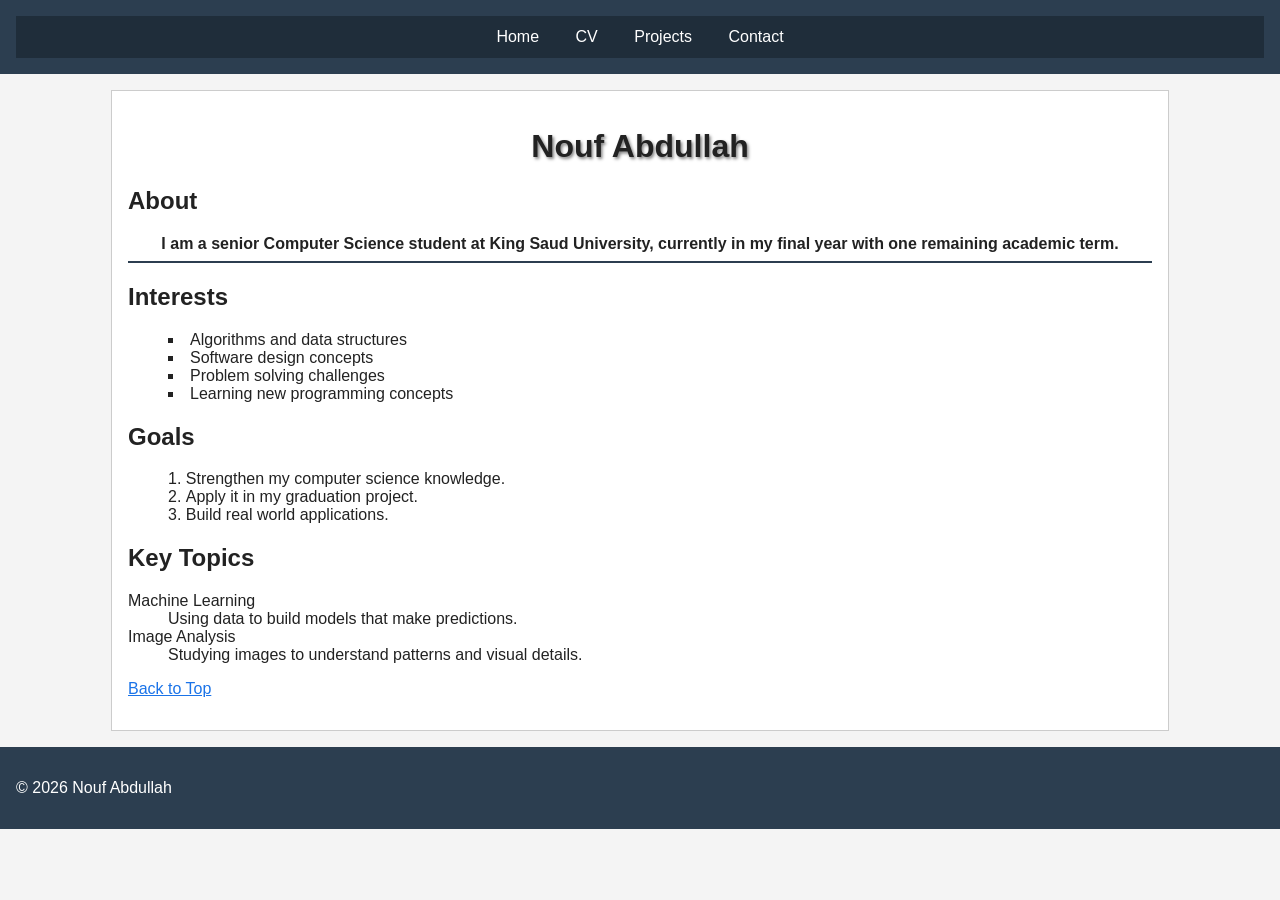
==== index.html @ 8df6470b "Add files via upload" ====
<!DOCTYPE html>
<html>
<head>
<meta charset="utf-8">
<title>Nouf Abdullah - Home</title>
<link rel="stylesheet" href="styles.css">
</head>
<body id="top">
<header>
  <nav role="navigation">
    <ul>
      <li><a href="index.html">Home</a></li>
      <li><a href="cv.html">CV</a></li>
      <li><a href="projects.html">Projects</a></li>
      <li><a href="contact.html">Contact</a></li>
    </ul>
  </nav>
</header>

<main>
  <h1>Nouf Abdullah</h1>
  <h2>About</h2>
  <p id="intro">
    I am a senior Computer Science student at King Saud University,
    currently in my final year with one remaining academic term.
  </p>

  <h2>Interests</h2>
  <ul>
    <li>Algorithms and data structures</li>
    <li>Software design concepts</li>
    <li>Problem solving challenges</li>
    <li>Learning new programming concepts</li>
  </ul>

  <h2>Goals</h2>
<ol>
  <li>Strengthen my computer science knowledge.</li>
  <li>Apply it in my graduation project.</li>
  <li>Build real world applications.</li>
</ol>

  <h2>Key Topics</h2>
  <dl>
    <dt>Machine Learning</dt>
    <dd>Using data to build models that make predictions.</dd>

    <dt>Image Analysis</dt>
    <dd>Studying images to understand patterns and visual details.</dd>
  </dl>
  
  <p><a href="#top">Back to Top</a></p>
</main>

<footer>
  <p>&copy; 2026 Nouf Abdullah</p>
</footer>
</body>
</html>
---- styles.css ----
body {
  font-family: Arial, sans-serif;
  font-size: 1rem;
  background-color: #f4f4f4;
  color: #222222;
  margin: 0;
  padding: 0;
}

header {
  background-color: #2c3e50;
  padding: 1rem;
}

nav {
  background-color: #1f2d3a;
  padding: 0.75rem;
}

nav ul {
  list-style-type: none;
  list-style-position: inside;
  margin: 0;
  padding: 0;
  text-align: center;
}

nav li {
  display: inline;
  margin: 0 1rem;
}

nav a {
  color: white;
  text-decoration: none;
}

nav a:hover {
  text-decoration: underline;
}

h1 {
  font-size: 2rem;
  font-weight: bold;
  text-align: center;
  text-transform: capitalize;
  text-shadow: 0.1rem 0.1rem 0.2rem gray;
}

h2 {
  font-size: 1.5rem;
  font-weight: bold;
  text-transform: capitalize;
}

p {
  font-size: 1rem;
  text-align: left;
  font-style: normal;
}

ul {
  list-style-type: square;
  list-style-position: inside;
}

ol {
  list-style-type: decimal;
  list-style-position: inside;
}

dl {
  margin: 1rem 0;
}

a {
  color: #1a73e8;
}

main {
  width: 80%;
  margin: 1rem auto;
  padding: 1rem;
  border: 0.1rem solid #cccccc;
  background-color: white;
}

article,
section,
form,
figure {
  margin-bottom: 1rem;
  padding: 1rem;
  border: 0.1rem solid #dddddd;
}

img {
  max-width: 100%;
  height: auto;
}

figcaption {
  font-style: italic;
}

footer {
  background-color: #2c3e50;
  color: white;
  text-align: center;
  padding: 1rem;
}

.highlight {
  color: #2c3e50;
  background-color: #d3dded;
  padding: 0.2rem;}

#intro {
  text-align: center;
  font-weight: bold;
  border-bottom: 0.15rem solid #2c3e50;
  padding-bottom: 0.5rem;
}
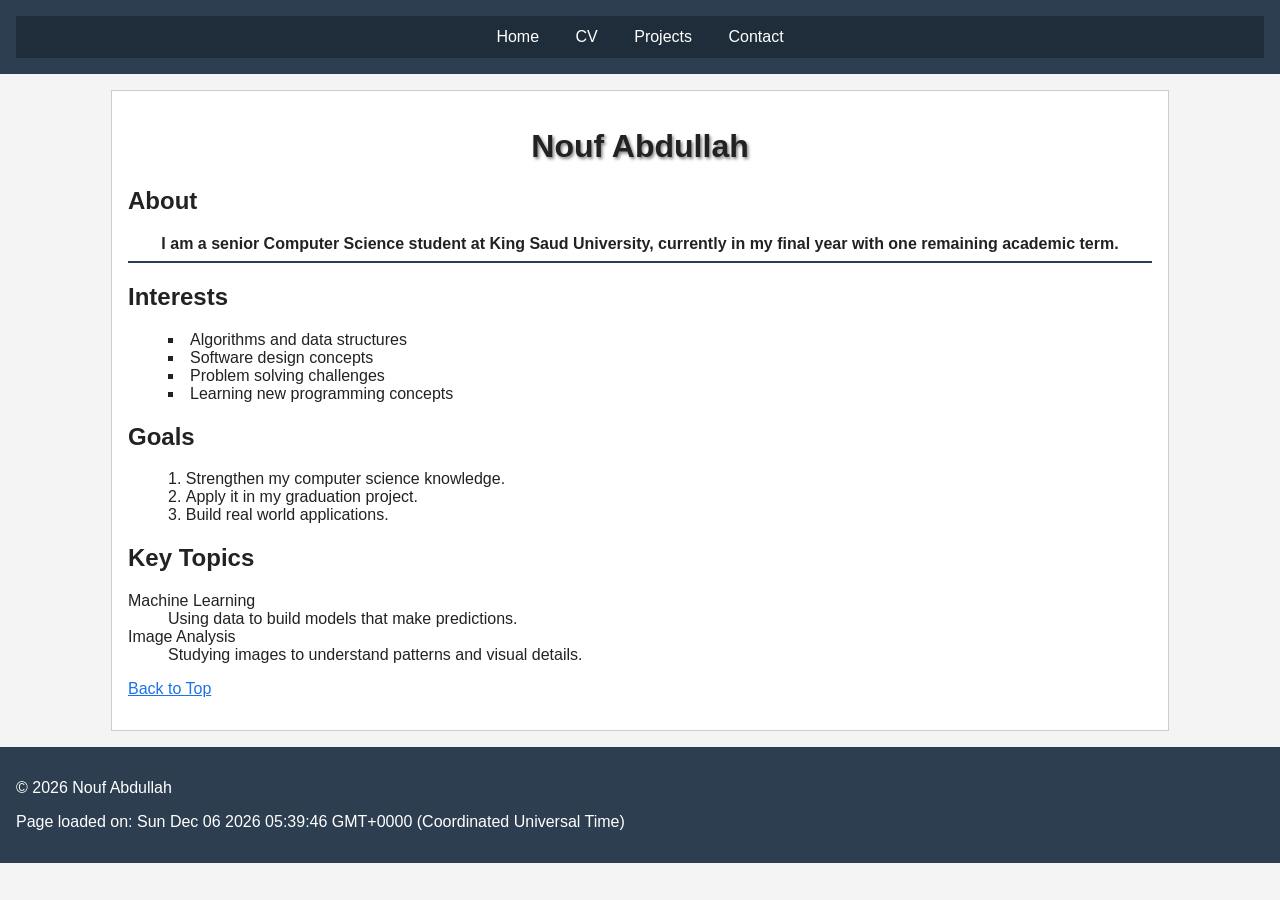
==== commit 58d7e91a: "Update index.html" ====
--- a/index.html
+++ b/index.html
@@ -55,5 +55,6 @@
 <footer>
   <p>&copy; 2026 Nouf Abdullah</p>
 </footer>
+  <script src="scripts.js"></script>
 </body>
 </html>
